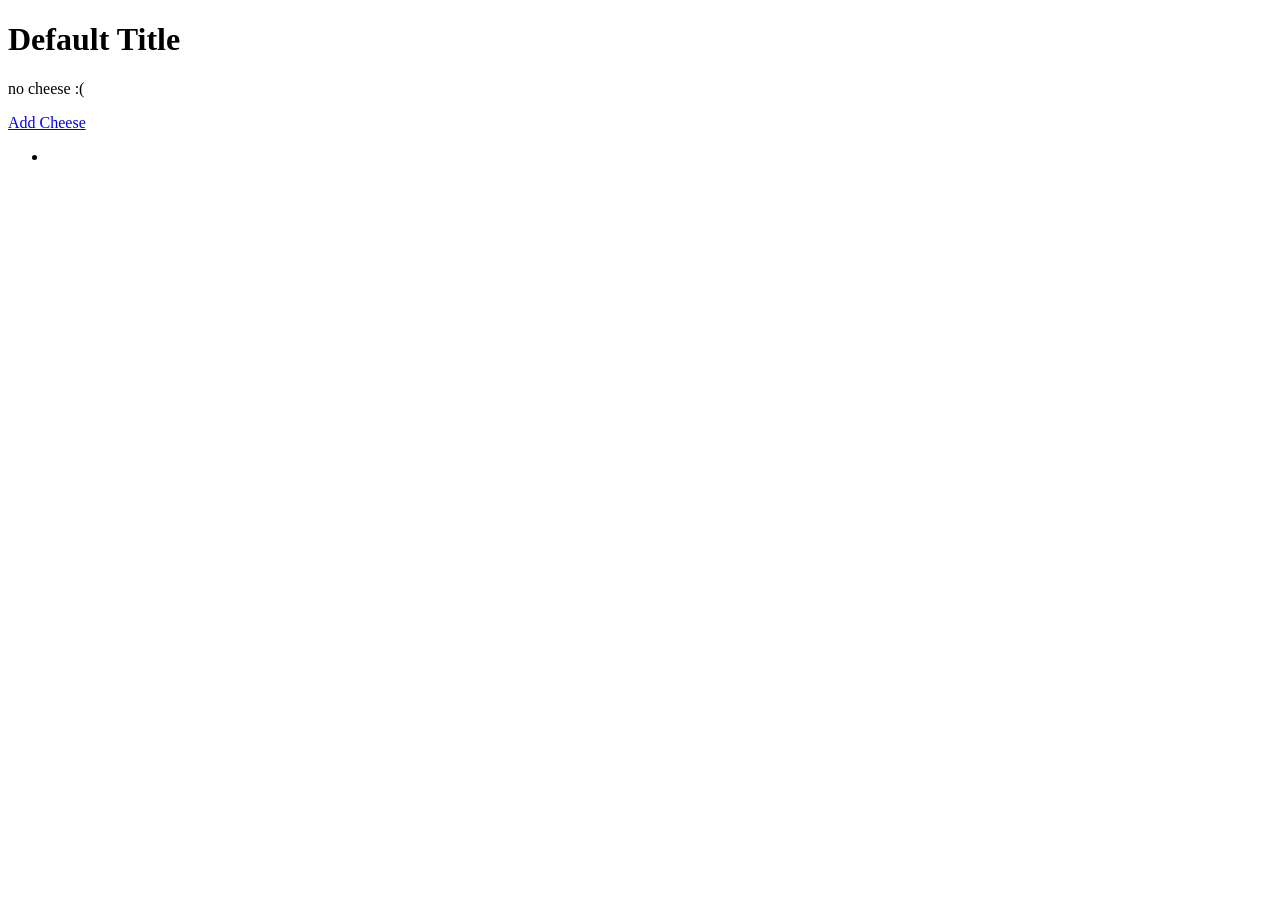
==== src/main/resources/templates/cheese/index.html @ 66aaf09f "Initial Commit" ====
<!DOCTYPE html>
<html lang="en" xmlns:th="http://www.thymeleaf.org/">
<head>
    <meta charset="UTF-8"/>
    <title th:text="${title}">Title</title>
</head>
<body>
    <h1 th:text="${title}">Default Title</h1>

    <p th:unless="${cheeses} and ${cheeses.size()}">no cheese :(</p>

    <a href="/cheese/add">Add Cheese</a>

<ul>
    <!--repeat the <li></li> for each element in the list
    insert the value of that iterator variable in the text of that <li>
    -->
    <li th:each="cheese : ${cheeses}" th:text="${cheese}"></li>
</ul>

</body>
</html>
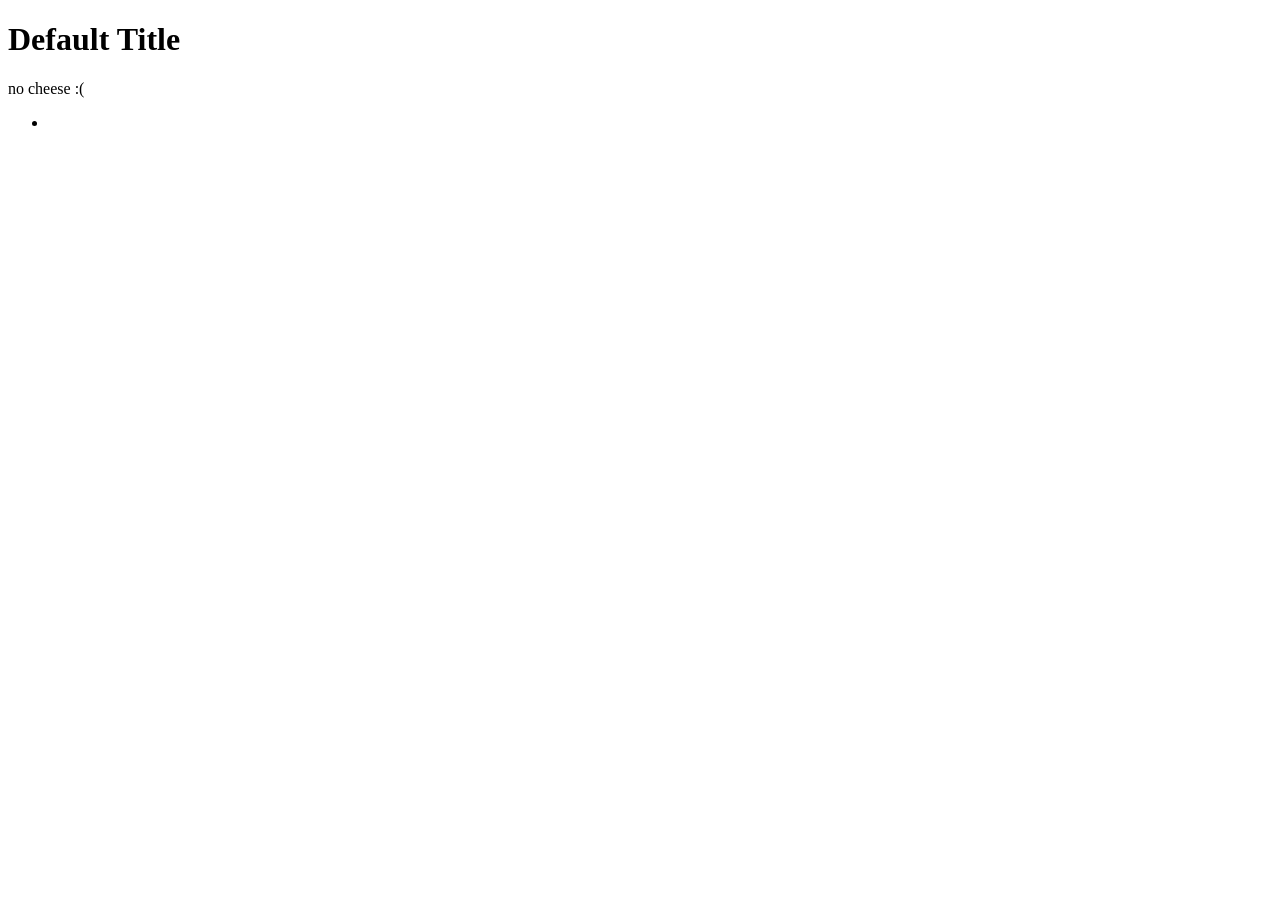
==== commit 9c702f6a: "Commit before Class 3.8 prep work." ====
--- a/src/main/resources/templates/cheese/index.html
+++ b/src/main/resources/templates/cheese/index.html
@@ -1,21 +1,23 @@
 <!DOCTYPE html>
 <html lang="en" xmlns:th="http://www.thymeleaf.org/">
-<head>
-    <meta charset="UTF-8"/>
-    <title th:text="${title}">Title</title>
-</head>
+<head th:replace="fragments :: head"></head>
 <body>
     <h1 th:text="${title}">Default Title</h1>
 
+    <nav th:replace="fragments :: navigation"></nav>
+
     <p th:unless="${cheeses} and ${cheeses.size()}">no cheese :(</p>
 
-    <a href="/cheese/add">Add Cheese</a>
 
 <ul>
     <!--repeat the <li></li> for each element in the list
     insert the value of that iterator variable in the text of that <li>
+    <li th:each="entry : ${cheeses}" th:text="${entry.key}">Default Title</li>
+    <li th:each="entry : ${cheeses}" th:text="${entry.value}">Default Description</li>
     -->
-    <li th:each="cheese : ${cheeses}" th:text="${cheese}"></li>
+    <li th:each="entry : ${cheeses}" th:text="${entry.key + ': ' + entry.value}"></li>
+
+
 </ul>
 
 </body>
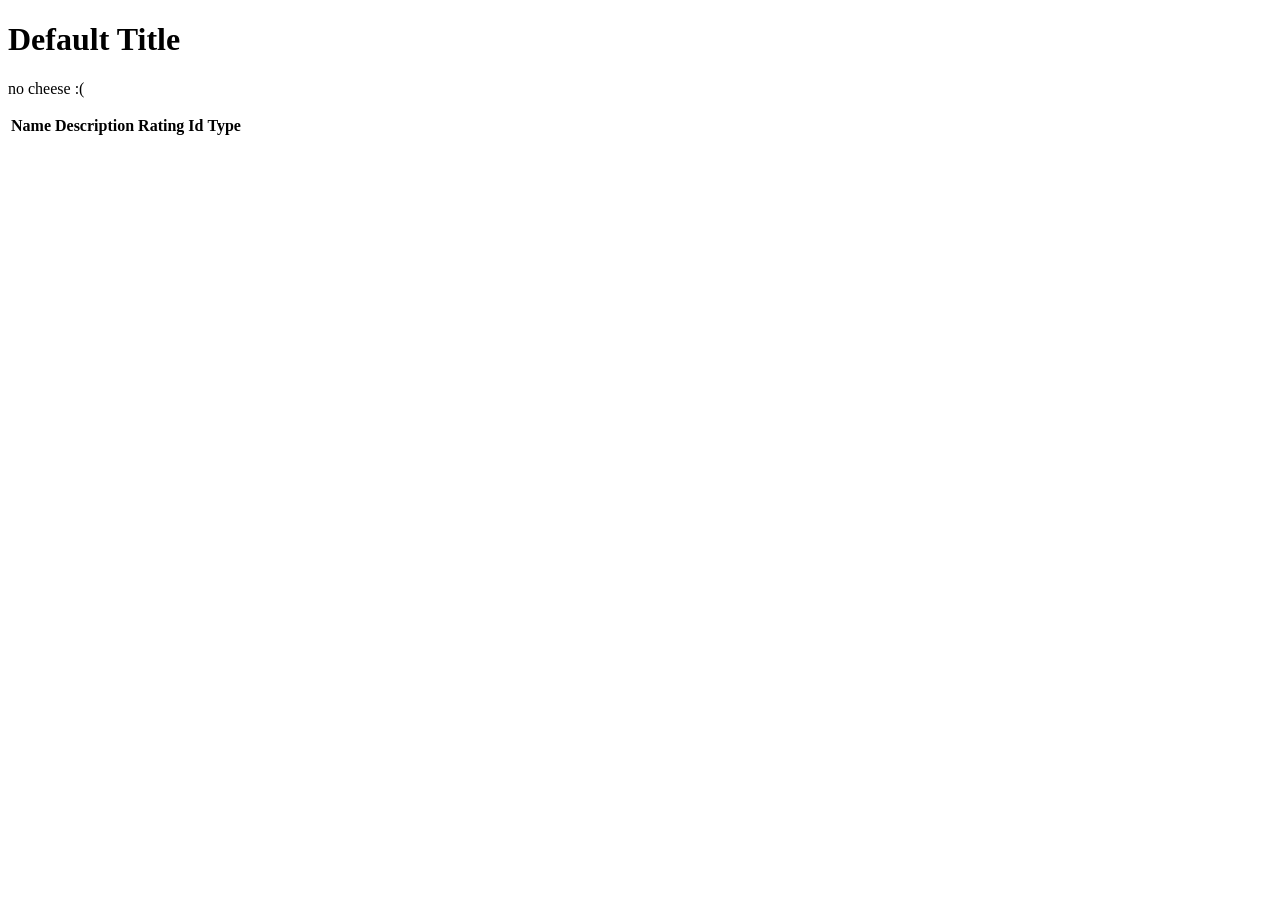
==== commit 8ff0d7bb: "Complete class 9 prep exercises" ====
--- a/src/main/resources/templates/cheese/index.html
+++ b/src/main/resources/templates/cheese/index.html
@@ -1,25 +1,35 @@
 <!DOCTYPE html>
 <html lang="en" xmlns:th="http://www.thymeleaf.org/">
 <head th:replace="fragments :: head"></head>
-<body>
-    <h1 th:text="${title}">Default Title</h1>
 
-    <nav th:replace="fragments :: navigation"></nav>
+<body class="container">
 
-    <p th:unless="${cheeses} and ${cheeses.size()}">no cheese :(</p>
+<h1 th:text="${title}">Default Title</h1>
+
+<nav th:replace="fragments :: navigation"></nav>
+
+<p th:unless="${cheeses} and ${cheeses.size()}">no cheese :(</p>
 
 
-<ul>
-    <!--repeat the <li></li> for each element in the list
-    insert the value of that iterator variable in the text of that <li>
-    <li th:each="entry : ${cheeses}" th:text="${entry.key}">Default Title</li>
-    <li th:each="entry : ${cheeses}" th:text="${entry.value}">Default Description</li>
-    -->
-    <li th:each="entry : ${cheeses}" th:text="${entry.key + ': ' + entry.value}"></li>
+<table class="table">
 
+    <tr>
+        <th>Name</th>
+        <th>Description</th>
+        <th>Rating</th>
+        <th>Id</th>
+        <th>Type</th>
+    </tr>
 
-</ul>
+    <tr th:each="cheese : ${cheeses}">
+        <td th:text="${cheese.name}"></td>
+        <td th:text="${cheese.description}"></td>
+        <td th:text="${cheese.rating}"></td>
+        <td th:text="${cheese.cheeseId}"></td>
+        <td th:text="${cheese.type}"></td>
+    </tr>
+
+</table>
 
 </body>
-</html>
-
+</html>
